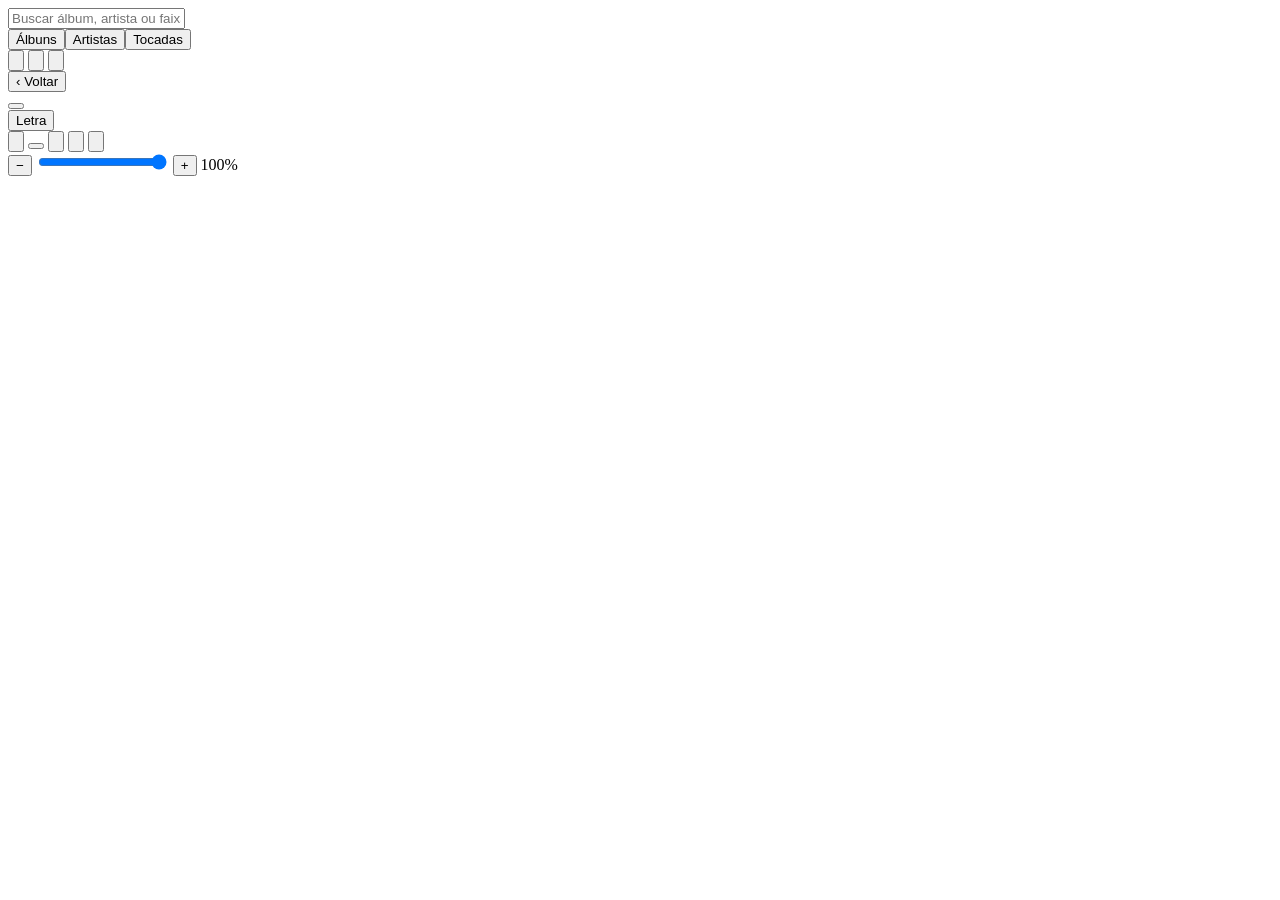
==== musicweb/static/index.html @ a9275490 "Home page: glow of the playing cover; the playing album sets the accent - A soft, blurred glow of th" ====
<!doctype html>
<html lang="pt-BR"><head><meta charset="utf-8">
<meta name="viewport" content="width=device-width,initial-scale=1,viewport-fit=cover">
<meta name="theme-color" content="#121212">
<title>MusicWeb</title>
<link rel="stylesheet" href="/static/app.css"></head><body>
<div id="glow"><i></i></div>

<header>
  <input id="q" placeholder="Buscar álbum, artista ou faixa…" autocomplete="off">
  <div class="seg"><button data-v="albums" data-t>Álbuns</button><button data-v="artists" data-t>Artistas</button><button data-v="plays" data-t>Tocadas</button></div>
  <button id="ytb" title="Tocar do YouTube"><svg viewBox="0 0 24 24"><path d="M21.6 7.2a2.5 2.5 0 0 0-1.8-1.8C18.2 5 12 5 12 5s-6.2 0-7.8.4a2.5 2.5 0 0 0-1.8 1.8C2 8.8 2 12 2 12s0 3.2.4 4.8a2.5 2.5 0 0 0 1.8 1.8c1.6.4 7.8.4 7.8.4s6.2 0 7.8-.4a2.5 2.5 0 0 0 1.8-1.8c.4-1.6.4-4.8.4-4.8s0-3.2-.4-4.8zM10 15V9l5.2 3L10 15z"/></svg></button>
  <button id="rdb" title="Rádios"><svg viewBox="0 0 24 24"><path d="M3.24 6.15C2.51 6.43 2 7.17 2 8v12a2 2 0 0 0 2 2h16a2 2 0 0 0 2-2V8c0-1.11-.89-2-2-2H8.3l8.26-3.34L15.88 1 3.24 6.15zM7 20a3 3 0 1 1 0-6 3 3 0 0 1 0 6zm13-8h-2v-2h-2v2H4V8h16v4z"/></svg></button>
  <button id="rs" title="Reescanear biblioteca"><svg viewBox="0 0 24 24"><path d="M17.65 6.35A7.96 7.96 0 0 0 12 4a8 8 0 1 0 7.73 10h-2.08A6 6 0 1 1 12 6c1.66 0 3.14.69 4.22 1.78L13 11h7V4l-2.35 2.35z"/></svg></button>
</header>
<main id="lib"></main>

<section id="sheet"><div id="sbg"><i></i></div><div class="top"><button id="back" data-t>‹ Voltar</button></div><div id="sheetBody"></div></section>

<div id="toast"></div>
<div id="bar">
  <div id="outrow"><button id="out"></button><div class="orr"><span id="nowfmt"></span><button id="lyb" title="Letra da música" data-t>Letra</button></div></div>
  <div id="pg"><span id="tc"></span><div id="prog"><div class="tr"><div class="fl"></div></div></div><span id="td"></span></div>
  <div class="pl">
    <div id="now"></div>
    <div class="ctl">
      <button id="pv" title="Anterior"><svg viewBox="0 0 24 24"><path d="M6 6h2v12H6zm3.5 6 8.5 6V6z"/></svg></button>
      <button id="pp" title="Tocar/Pausar"></button>
      <button id="nx" title="Próxima"><svg viewBox="0 0 24 24"><path d="m6 18 8.5-6L6 6v12zM16 6v12h2V6h-2z"/></svg></button>
      <button id="vol" title="Volume"><svg viewBox="0 0 24 24"><path d="M3 9v6h4l5 5V4L7 9H3zm13.5 3A4.5 4.5 0 0 0 14 7.97v8.05A4.5 4.5 0 0 0 16.5 12zM14 3.23v2.06a7 7 0 0 1 0 13.42v2.06A9 9 0 0 0 14 3.23z"/></svg></button>
      <button id="st" title="Parar"><svg viewBox="0 0 24 24"><path d="M6 6h12v12H6z"/></svg></button>
    </div>
  </div>
  <div id="volpop">
    <button id="vdn" title="Diminuir volume">−</button>
    <input id="vr" type="range" min="0" max="100" step="1" value="100" aria-label="Volume">
    <button id="vup" title="Aumentar volume">+</button>
    <span id="vl">100%</span>
  </div>
  <div id="err"></div>
</div>

<!-- order matters: later files use what the earlier ones define -->
<script src="/static/js/util.js"></script>
<script src="/static/js/i18n.js"></script>
<script src="/static/js/colors.js"></script>
<script src="/static/js/library.js"></script>
<script src="/static/js/youtube.js"></script>
<script src="/static/js/radio.js"></script>
<script src="/static/js/plays.js"></script>
<script src="/static/js/retro.js"></script>
<script src="/static/js/lyrics.js"></script>
<script src="/static/js/player.js"></script>
<script src="/static/js/main.js"></script></body></html>
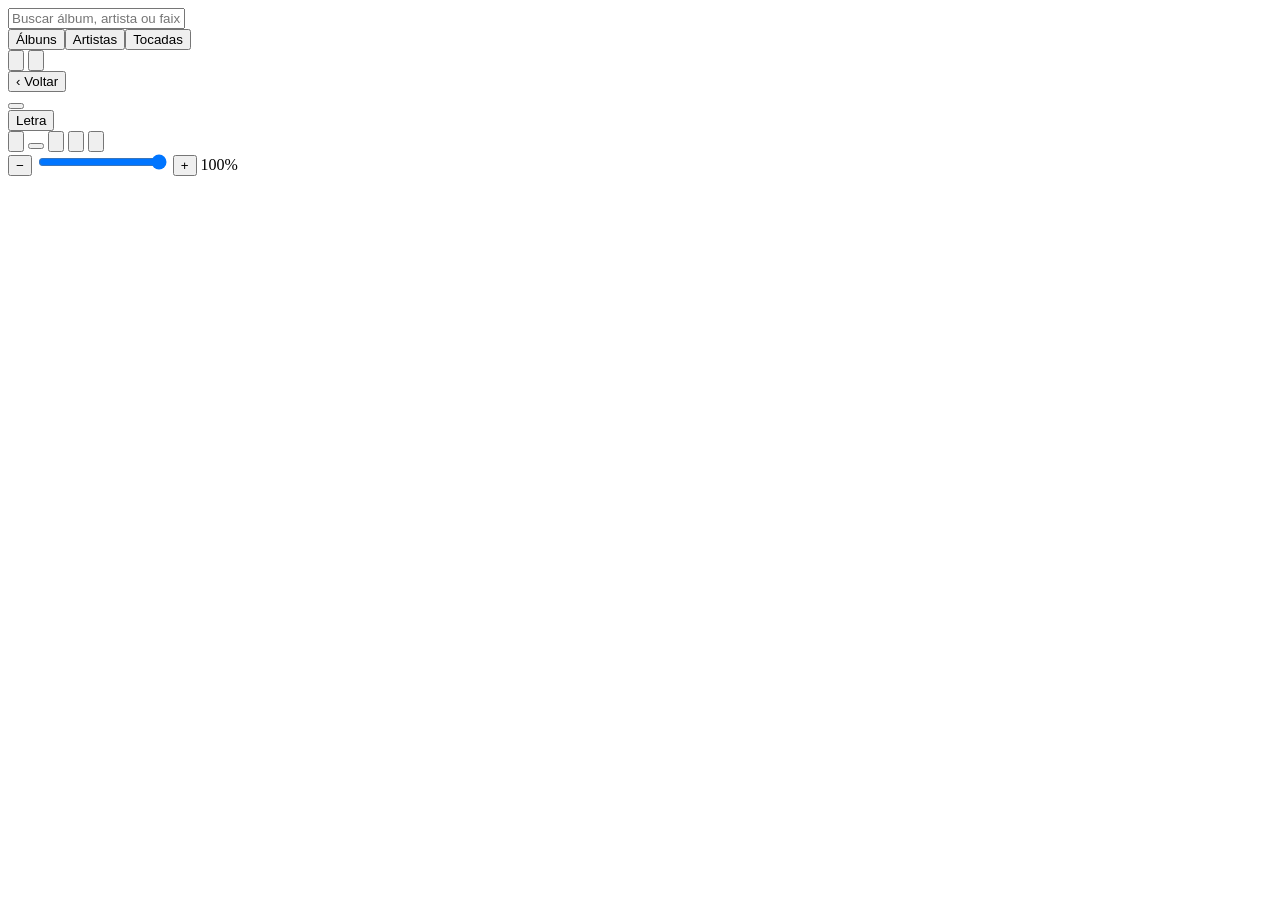
==== commit f91c62a3: "Remove YouTube playback (and the PO token provider) The feature wasn't going to be used. Removed: - " ====
--- a/musicweb/static/index.html
+++ b/musicweb/static/index.html
@@ -9,7 +9,6 @@
 <header>
   <input id="q" placeholder="Buscar álbum, artista ou faixa…" autocomplete="off">
   <div class="seg"><button data-v="albums" data-t>Álbuns</button><button data-v="artists" data-t>Artistas</button><button data-v="plays" data-t>Tocadas</button></div>
-  <button id="ytb" title="Tocar do YouTube"><svg viewBox="0 0 24 24"><path d="M21.6 7.2a2.5 2.5 0 0 0-1.8-1.8C18.2 5 12 5 12 5s-6.2 0-7.8.4a2.5 2.5 0 0 0-1.8 1.8C2 8.8 2 12 2 12s0 3.2.4 4.8a2.5 2.5 0 0 0 1.8 1.8c1.6.4 7.8.4 7.8.4s6.2 0 7.8-.4a2.5 2.5 0 0 0 1.8-1.8c.4-1.6.4-4.8.4-4.8s0-3.2-.4-4.8zM10 15V9l5.2 3L10 15z"/></svg></button>
   <button id="rdb" title="Rádios"><svg viewBox="0 0 24 24"><path d="M3.24 6.15C2.51 6.43 2 7.17 2 8v12a2 2 0 0 0 2 2h16a2 2 0 0 0 2-2V8c0-1.11-.89-2-2-2H8.3l8.26-3.34L15.88 1 3.24 6.15zM7 20a3 3 0 1 1 0-6 3 3 0 0 1 0 6zm13-8h-2v-2h-2v2H4V8h16v4z"/></svg></button>
   <button id="rs" title="Reescanear biblioteca"><svg viewBox="0 0 24 24"><path d="M17.65 6.35A7.96 7.96 0 0 0 12 4a8 8 0 1 0 7.73 10h-2.08A6 6 0 1 1 12 6c1.66 0 3.14.69 4.22 1.78L13 11h7V4l-2.35 2.35z"/></svg></button>
 </header>
@@ -45,7 +44,6 @@
 <script src="/static/js/i18n.js"></script>
 <script src="/static/js/colors.js"></script>
 <script src="/static/js/library.js"></script>
-<script src="/static/js/youtube.js"></script>
 <script src="/static/js/radio.js"></script>
 <script src="/static/js/plays.js"></script>
 <script src="/static/js/retro.js"></script>
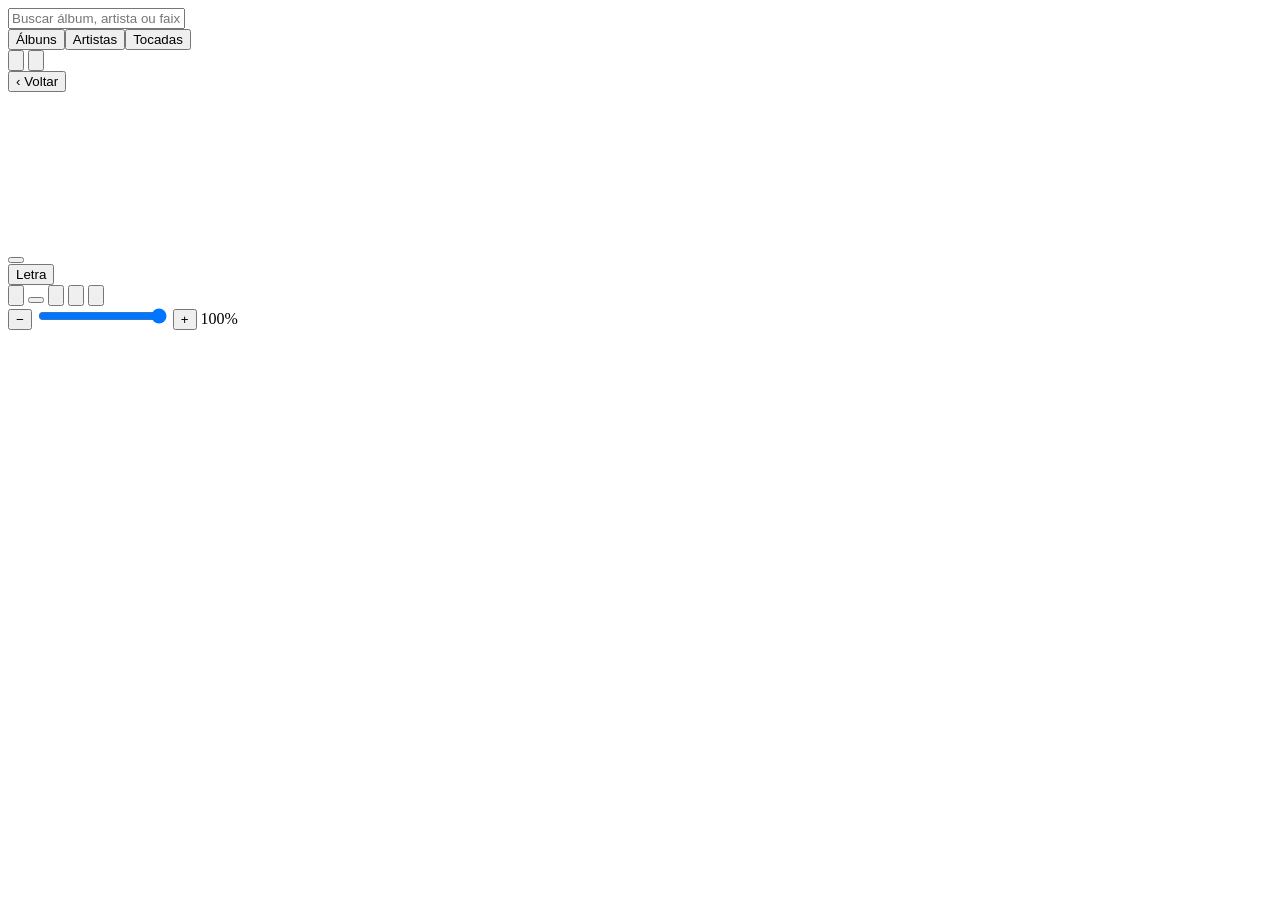
==== commit 99a114e7: "Player bar: aurora visualizer and an animated progress track - Aurora: the playing album's colors dr" ====
--- a/musicweb/static/index.html
+++ b/musicweb/static/index.html
@@ -18,8 +18,9 @@
 
 <div id="toast"></div>
 <div id="bar">
+  <canvas id="aura" aria-hidden="true"></canvas>
   <div id="outrow"><button id="out"></button><div class="orr"><span id="nowfmt"></span><button id="lyb" title="Letra da música" data-t>Letra</button></div></div>
-  <div id="pg"><span id="tc"></span><div id="prog"><div class="tr"><div class="fl"></div></div></div><span id="td"></span></div>
+  <div id="pg"><span id="tc"></span><div id="prog"><div class="tr"><div class="fl"></div></div><i class="th"></i><span class="tip"></span></div><span id="td"></span></div>
   <div class="pl">
     <div id="now"></div>
     <div class="ctl">
@@ -49,4 +50,5 @@
 <script src="/static/js/retro.js"></script>
 <script src="/static/js/lyrics.js"></script>
 <script src="/static/js/player.js"></script>
+<script src="/static/js/viz.js"></script>
 <script src="/static/js/main.js"></script></body></html>
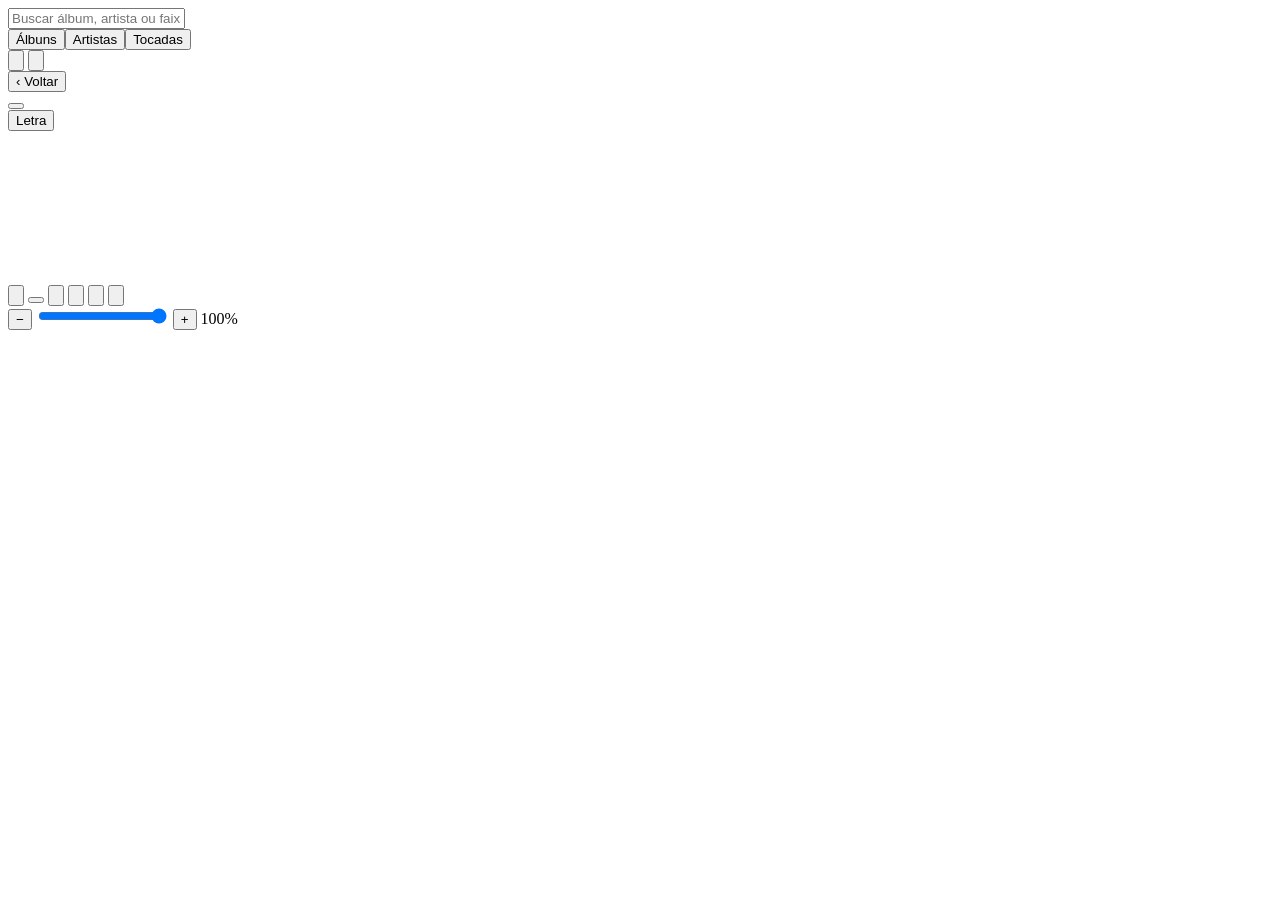
==== commit 97185b32: "Visualizer band (needles / hills) instead of the aurora; smooth volume slider - The aurora is gone. " ====
--- a/musicweb/static/index.html
+++ b/musicweb/static/index.html
@@ -18,8 +18,8 @@
 
 <div id="toast"></div>
 <div id="bar">
-  <canvas id="aura" aria-hidden="true"></canvas>
   <div id="outrow"><button id="out"></button><div class="orr"><span id="nowfmt"></span><button id="lyb" title="Letra da música" data-t>Letra</button></div></div>
+  <canvas id="vzc" aria-hidden="true"></canvas>
   <div id="pg"><span id="tc"></span><div id="prog"><div class="tr"><div class="fl"></div></div><i class="th"></i><span class="tip"></span></div><span id="td"></span></div>
   <div class="pl">
     <div id="now"></div>
@@ -27,6 +27,7 @@
       <button id="pv" title="Anterior"><svg viewBox="0 0 24 24"><path d="M6 6h2v12H6zm3.5 6 8.5 6V6z"/></svg></button>
       <button id="pp" title="Tocar/Pausar"></button>
       <button id="nx" title="Próxima"><svg viewBox="0 0 24 24"><path d="m6 18 8.5-6L6 6v12zM16 6v12h2V6h-2z"/></svg></button>
+      <button id="vzb" title="Visualizador"><svg viewBox="0 0 24 24"><path d="M7 18h2V6H7v12zm4 4h2V2h-2v20zm-8-8h2v-4H3v4zm12 4h2V6h-2v12zm4-8v4h2v-4h-2z"/></svg></button>
       <button id="vol" title="Volume"><svg viewBox="0 0 24 24"><path d="M3 9v6h4l5 5V4L7 9H3zm13.5 3A4.5 4.5 0 0 0 14 7.97v8.05A4.5 4.5 0 0 0 16.5 12zM14 3.23v2.06a7 7 0 0 1 0 13.42v2.06A9 9 0 0 0 14 3.23z"/></svg></button>
       <button id="st" title="Parar"><svg viewBox="0 0 24 24"><path d="M6 6h12v12H6z"/></svg></button>
     </div>
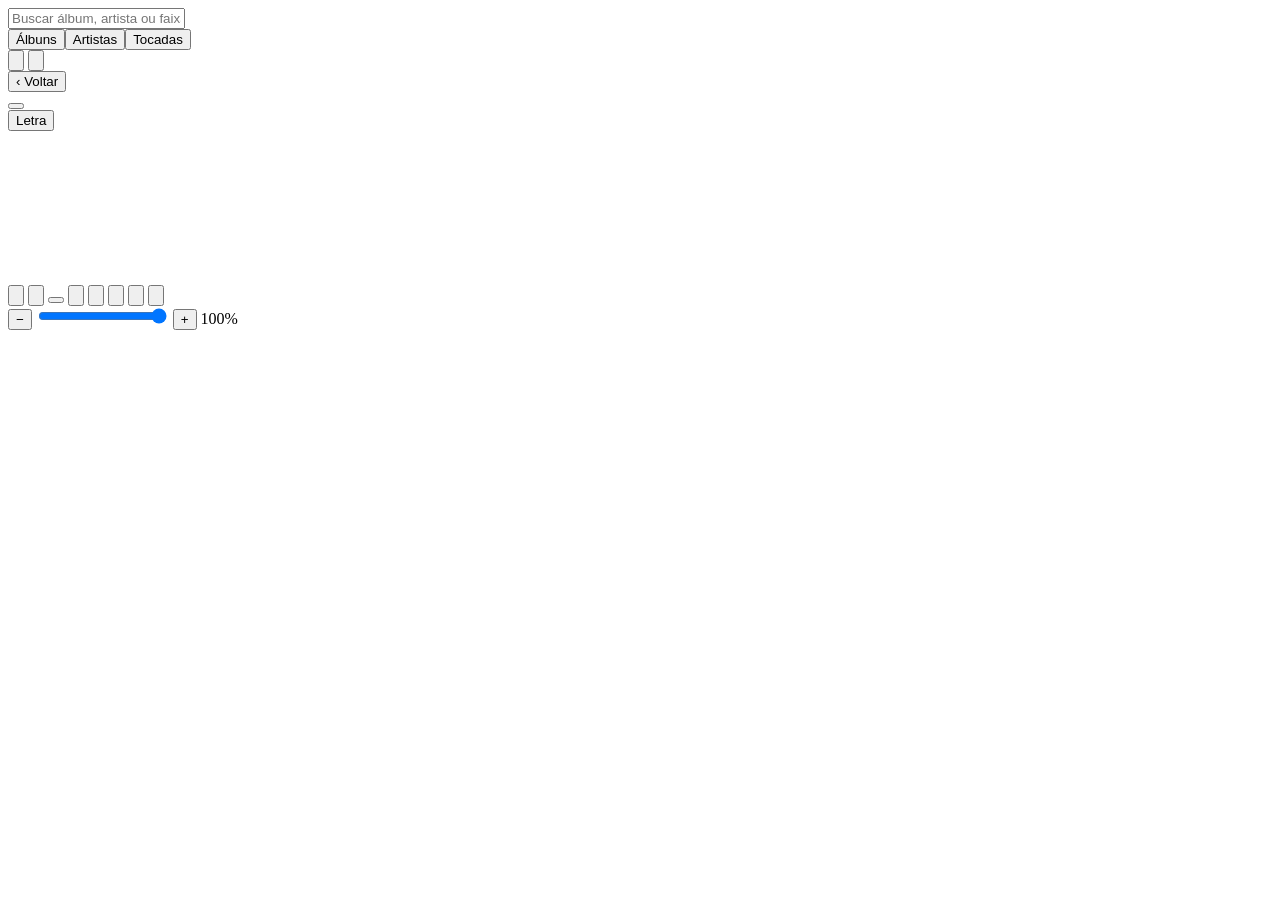
==== commit 3a13679d: "Shuffle on both outputs and a full screen player on desktop Shuffle reorders the rest of the queue w" ====
--- a/musicweb/static/index.html
+++ b/musicweb/static/index.html
@@ -24,11 +24,13 @@
   <div class="pl">
     <div id="now"></div>
     <div class="ctl">
+      <button id="sh" title="Ordem aleatória" aria-pressed="false"><svg viewBox="0 0 24 24"><path d="M10.59 9.17 5.41 4 4 5.41l5.17 5.17 1.42-1.41zM14.5 4l2.04 2.04L4 18.59 5.41 20 17.96 7.46 20 9.5V4h-5.5zm.33 9.41-1.41 1.41 3.13 3.13L14.5 20H20v-5.5l-2.04 2.04-3.13-3.13z"/></svg></button>
       <button id="pv" title="Anterior"><svg viewBox="0 0 24 24"><path d="M6 6h2v12H6zm3.5 6 8.5 6V6z"/></svg></button>
       <button id="pp" title="Tocar/Pausar"></button>
       <button id="nx" title="Próxima"><svg viewBox="0 0 24 24"><path d="m6 18 8.5-6L6 6v12zM16 6v12h2V6h-2z"/></svg></button>
       <button id="vzb" title="Visualizador"><svg viewBox="0 0 24 24"><path d="M7 18h2V6H7v12zm4 4h2V2h-2v20zm-8-8h2v-4H3v4zm12 4h2V6h-2v12zm4-8v4h2v-4h-2z"/></svg></button>
       <button id="vol" title="Volume"><svg viewBox="0 0 24 24"><path d="M3 9v6h4l5 5V4L7 9H3zm13.5 3A4.5 4.5 0 0 0 14 7.97v8.05A4.5 4.5 0 0 0 16.5 12zM14 3.23v2.06a7 7 0 0 1 0 13.42v2.06A9 9 0 0 0 14 3.23z"/></svg></button>
+      <button id="fs" title="Tela cheia"><svg viewBox="0 0 24 24"><path d="M7 14H5v5h5v-2H7v-3zm-2-4h2V7h3V5H5v5zm12 7h-3v2h5v-5h-2v3zM14 5v2h3v3h2V5h-5z"/></svg></button>
       <button id="st" title="Parar"><svg viewBox="0 0 24 24"><path d="M6 6h12v12H6z"/></svg></button>
     </div>
   </div>
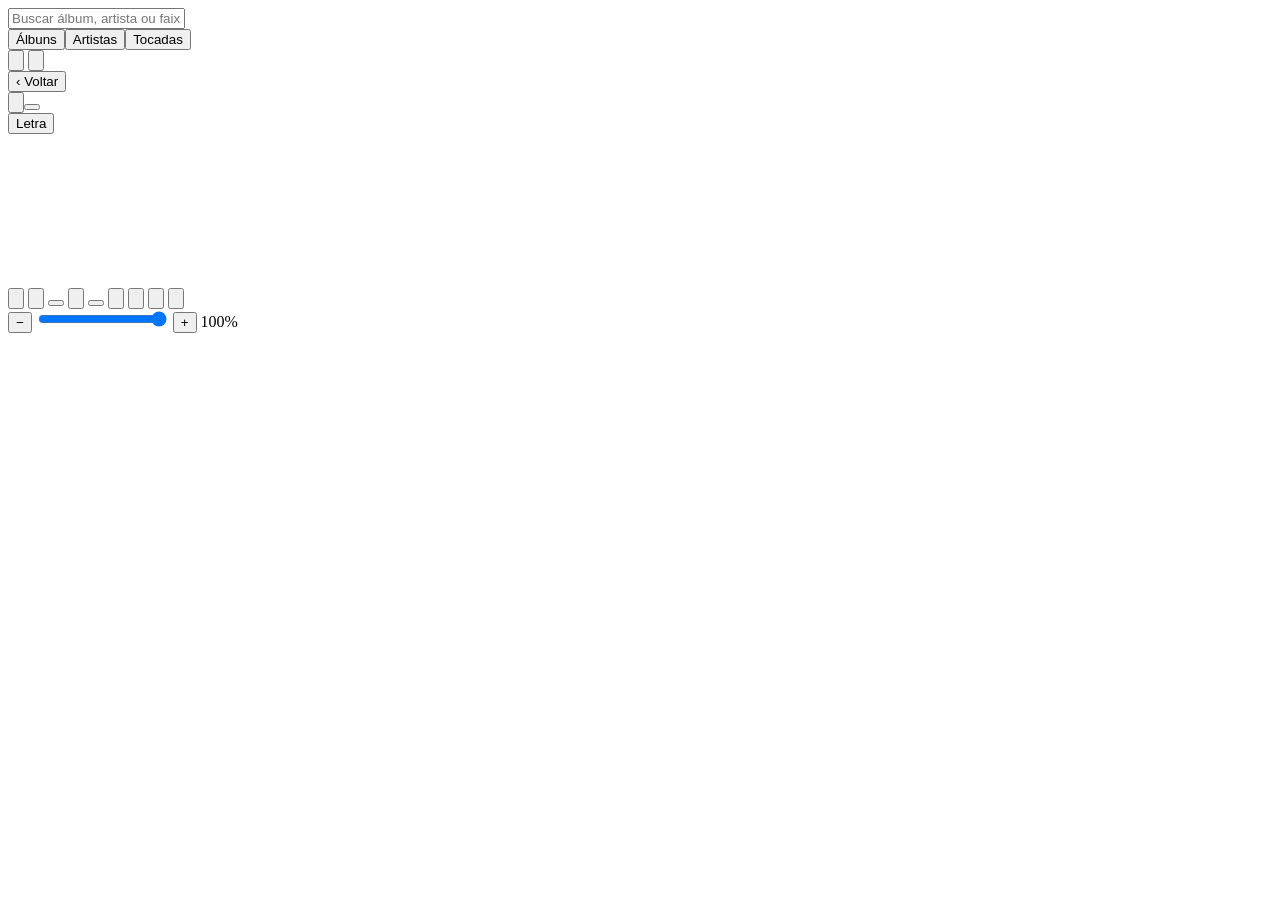
==== commit 8f41e4b2: "Repeat, expanded player on phones, lyrics in full screen and keyboard shortcuts - Repeat the queue o" ====
--- a/musicweb/static/index.html
+++ b/musicweb/static/index.html
@@ -18,7 +18,7 @@
 
 <div id="toast"></div>
 <div id="bar">
-  <div id="outrow"><button id="out"></button><div class="orr"><span id="nowfmt"></span><button id="lyb" title="Letra da música" data-t>Letra</button></div></div>
+  <div id="outrow"><button id="fdn" title="Fechar player"><svg viewBox="0 0 24 24"><path d="M16.59 8.59 12 13.17 7.41 8.59 6 10l6 6 6-6z"/></svg></button><button id="out"></button><div class="orr"><span id="nowfmt"></span><button id="lyb" title="Letra da música" data-t>Letra</button></div></div>
   <canvas id="vzc" aria-hidden="true"></canvas>
   <div id="pg"><span id="tc"></span><div id="prog"><div class="tr"><div class="fl"></div></div><i class="th"></i><span class="tip"></span></div><span id="td"></span></div>
   <div class="pl">
@@ -28,6 +28,7 @@
       <button id="pv" title="Anterior"><svg viewBox="0 0 24 24"><path d="M6 6h2v12H6zm3.5 6 8.5 6V6z"/></svg></button>
       <button id="pp" title="Tocar/Pausar"></button>
       <button id="nx" title="Próxima"><svg viewBox="0 0 24 24"><path d="m6 18 8.5-6L6 6v12zM16 6v12h2V6h-2z"/></svg></button>
+      <button id="rp" title="Repetir desligado"></button>
       <button id="vzb" title="Visualizador"><svg viewBox="0 0 24 24"><path d="M7 18h2V6H7v12zm4 4h2V2h-2v20zm-8-8h2v-4H3v4zm12 4h2V6h-2v12zm4-8v4h2v-4h-2z"/></svg></button>
       <button id="vol" title="Volume"><svg viewBox="0 0 24 24"><path d="M3 9v6h4l5 5V4L7 9H3zm13.5 3A4.5 4.5 0 0 0 14 7.97v8.05A4.5 4.5 0 0 0 16.5 12zM14 3.23v2.06a7 7 0 0 1 0 13.42v2.06A9 9 0 0 0 14 3.23z"/></svg></button>
       <button id="fs" title="Tela cheia"><svg viewBox="0 0 24 24"><path d="M7 14H5v5h5v-2H7v-3zm-2-4h2V7h3V5H5v5zm12 7h-3v2h5v-5h-2v3zM14 5v2h3v3h2V5h-5z"/></svg></button>
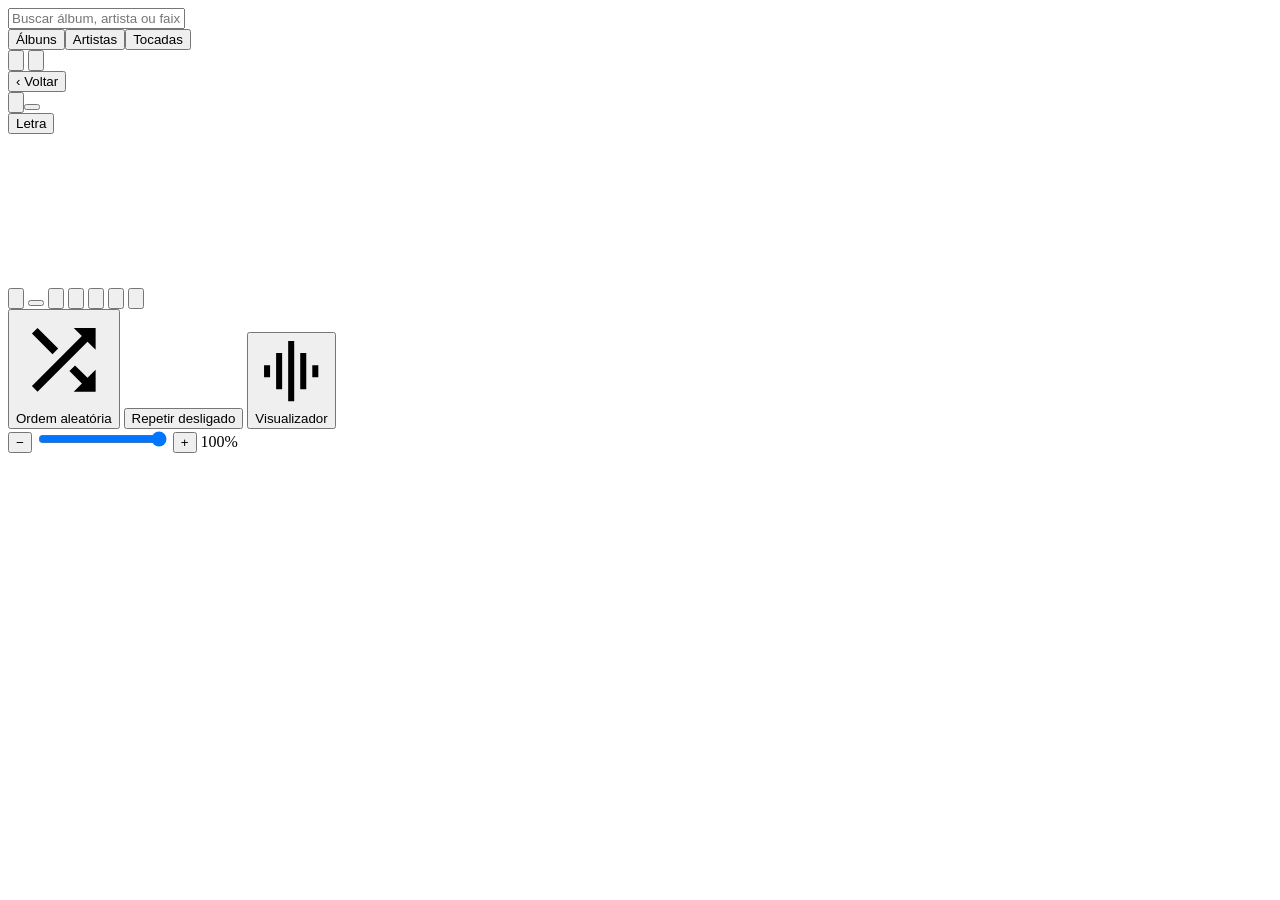
==== commit 319e6e4d: "One device at a time on the Receiver; shuffle, repeat and visualizer behind "⋯" - The device that pl" ====
--- a/musicweb/static/index.html
+++ b/musicweb/static/index.html
@@ -18,22 +18,25 @@
 
 <div id="toast"></div>
 <div id="bar">
-  <div id="outrow"><button id="fdn" title="Fechar player"><svg viewBox="0 0 24 24"><path d="M16.59 8.59 12 13.17 7.41 8.59 6 10l6 6 6-6z"/></svg></button><button id="out"></button><div class="orr"><span id="nowfmt"></span><button id="lyb" title="Letra da música" data-t>Letra</button></div></div>
+  <div id="outrow"><button id="fdn" title="Fechar player"><svg viewBox="0 0 24 24"><path d="M16.59 8.59 12 13.17 7.41 8.59 6 10l6 6 6-6z"/></svg></button><button id="out"></button><span id="note"></span><div class="orr"><span id="nowfmt"></span><button id="lyb" title="Letra da música" data-t>Letra</button></div></div>
   <canvas id="vzc" aria-hidden="true"></canvas>
   <div id="pg"><span id="tc"></span><div id="prog"><div class="tr"><div class="fl"></div></div><i class="th"></i><span class="tip"></span></div><span id="td"></span></div>
   <div class="pl">
     <div id="now"></div>
     <div class="ctl">
-      <button id="sh" title="Ordem aleatória" aria-pressed="false"><svg viewBox="0 0 24 24"><path d="M10.59 9.17 5.41 4 4 5.41l5.17 5.17 1.42-1.41zM14.5 4l2.04 2.04L4 18.59 5.41 20 17.96 7.46 20 9.5V4h-5.5zm.33 9.41-1.41 1.41 3.13 3.13L14.5 20H20v-5.5l-2.04 2.04-3.13-3.13z"/></svg></button>
       <button id="pv" title="Anterior"><svg viewBox="0 0 24 24"><path d="M6 6h2v12H6zm3.5 6 8.5 6V6z"/></svg></button>
       <button id="pp" title="Tocar/Pausar"></button>
       <button id="nx" title="Próxima"><svg viewBox="0 0 24 24"><path d="m6 18 8.5-6L6 6v12zM16 6v12h2V6h-2z"/></svg></button>
-      <button id="rp" title="Repetir desligado"></button>
-      <button id="vzb" title="Visualizador"><svg viewBox="0 0 24 24"><path d="M7 18h2V6H7v12zm4 4h2V2h-2v20zm-8-8h2v-4H3v4zm12 4h2V6h-2v12zm4-8v4h2v-4h-2z"/></svg></button>
+      <button id="more" title="Mais opções" aria-expanded="false"><svg viewBox="0 0 24 24"><path d="M6 10a2 2 0 1 0 0 4 2 2 0 0 0 0-4zm12 0a2 2 0 1 0 0 4 2 2 0 0 0 0-4zm-6 0a2 2 0 1 0 0 4 2 2 0 0 0 0-4z"/></svg></button>
       <button id="vol" title="Volume"><svg viewBox="0 0 24 24"><path d="M3 9v6h4l5 5V4L7 9H3zm13.5 3A4.5 4.5 0 0 0 14 7.97v8.05A4.5 4.5 0 0 0 16.5 12zM14 3.23v2.06a7 7 0 0 1 0 13.42v2.06A9 9 0 0 0 14 3.23z"/></svg></button>
       <button id="fs" title="Tela cheia"><svg viewBox="0 0 24 24"><path d="M7 14H5v5h5v-2H7v-3zm-2-4h2V7h3V5H5v5zm12 7h-3v2h5v-5h-2v3zM14 5v2h3v3h2V5h-5z"/></svg></button>
       <button id="st" title="Parar"><svg viewBox="0 0 24 24"><path d="M6 6h12v12H6z"/></svg></button>
     </div>
+  </div>
+  <div id="morepop">
+    <button id="sh" aria-pressed="false"><svg viewBox="0 0 24 24"><path d="M10.59 9.17 5.41 4 4 5.41l5.17 5.17 1.42-1.41zM14.5 4l2.04 2.04L4 18.59 5.41 20 17.96 7.46 20 9.5V4h-5.5zm.33 9.41-1.41 1.41 3.13 3.13L14.5 20H20v-5.5l-2.04 2.04-3.13-3.13z"/></svg><span data-t>Ordem aleatória</span></button>
+    <button id="rp"><i></i><span>Repetir desligado</span></button>
+    <button id="vzb"><svg viewBox="0 0 24 24"><path d="M7 18h2V6H7v12zm4 4h2V2h-2v20zm-8-8h2v-4H3v4zm12 4h2V6h-2v12zm4-8v4h2v-4h-2z"/></svg><span>Visualizador</span></button>
   </div>
   <div id="volpop">
     <button id="vdn" title="Diminuir volume">−</button>
